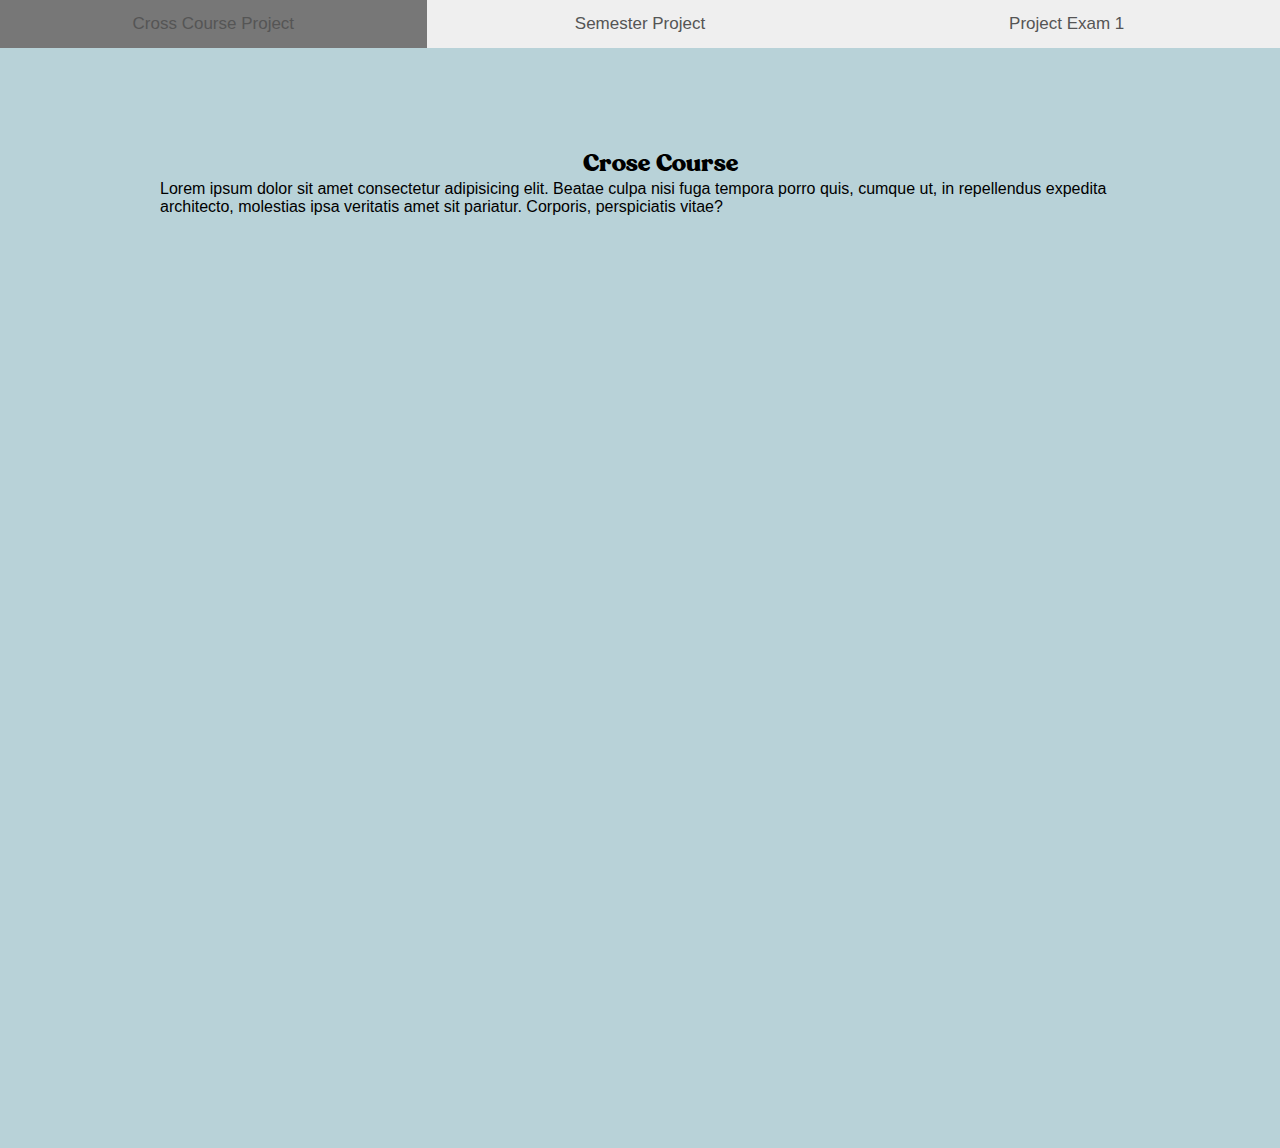
==== index.html @ 06841853 "first oppdate" ====
<!DOCTYPE html>
<html lang="en">
<head>
    <meta charset="UTF-8">
    <meta http-equiv="X-UA-Compatible" content="IE=edge">
    <meta name="viewport" content="width=device-width, initial-scale=1.0">
    <link rel="stylesheet" href="/css/style.css">
    <title>Josefine Holth | Portfolio </title>
</head>
<body>
    <header>

        <button class="tab_button cross_corse_tab">Cross Course Project</button>
        <button class="tab_button semester_project_tab">Semester Project</button>
        <button class="tab_button project_exam_tab">Project Exam 1</button>
    </header>
    <main>
        <section class="cross_course_project">
            <div class="content">
                <h2>Crose Course</h2>
                <p>Lorem ipsum dolor sit amet consectetur adipisicing elit. Beatae culpa nisi fuga tempora porro quis, cumque ut, in repellendus expedita architecto, molestias ipsa veritatis amet sit pariatur. Corporis, perspiciatis vitae?</p>
            </div>
        </section>
        <section class="semester_project">
            <div class="content">
                <h2>Semester Project</h2>
                <p>Lorem ipsum dolor sit amet consectetur adipisicing elit. Doloribus ea placeat beatae aspernatur impedit illum eum suscipit optio autem officia, soluta id dolorem distinctio qui quia ipsa repellat veritatis officiis!</p>
            </div>
        </section>
        <section class="project_exam_1">
            <div class="content">
                <h2>Project Exam</h2>
                <p>Lorem ipsum, dolor sit amet consectetur adipisicing elit. Reiciendis quia deleniti deserunt assumenda alias rem, voluptate maxime dolore quaerat eum voluptates voluptatibus. Porro ducimus maxime deserunt praesentium iste, maiores eius.</p>
            </div>
        </section>
    </main>
</body>
<script src="/js/script.js"></script>
</html>
---- css/style.css ----
@font-face {
    font-family: 'Wagner';
    src: url('/fonts/NT\ Wagner.otf');
}
@import url('https://fonts.googleapis.com/css2?family=Ubuntu:wght@300&display=swap');
* {
  margin: 0;
  padding: 0;
}
body,
html {
  min-height: 100%;
  font-family: 'Ubuntu', sans-serif;
}
header{
    width: 100%;
}
/* ----------------------------- style tab menu ----------------------------- */
h1, h2{
    font-family: 'Wagner', sans-serif;
}
.tab_button {
  width: 100%;
  color: #555;
  border: none;
  outline: none;
  cursor: pointer;
  padding: 14px 16px;
  font-size: 17px;
  /* color: white; */
}
.tab_button:hover {
  background-color: #777;
}

.cross_course_project,
.cross_corse_tab {
  
  background-color: #B8D2D8;
}

.cross_course_project,
.semester_project,
.project_exam_1 {
  width: 100%;

  min-height: 100vh;
  padding: 100px 20px;
}
.content h2{
    text-align: center;
}
@media only screen and (min-width: 768px) {
  header {
    display: flex;
  }
  .content{
      max-width: 700px;
      margin: auto;
  }
}
@media only screen and (min-width: 1024px) {
    .content{
        max-width: 1000px;
        margin: auto;
    }
}
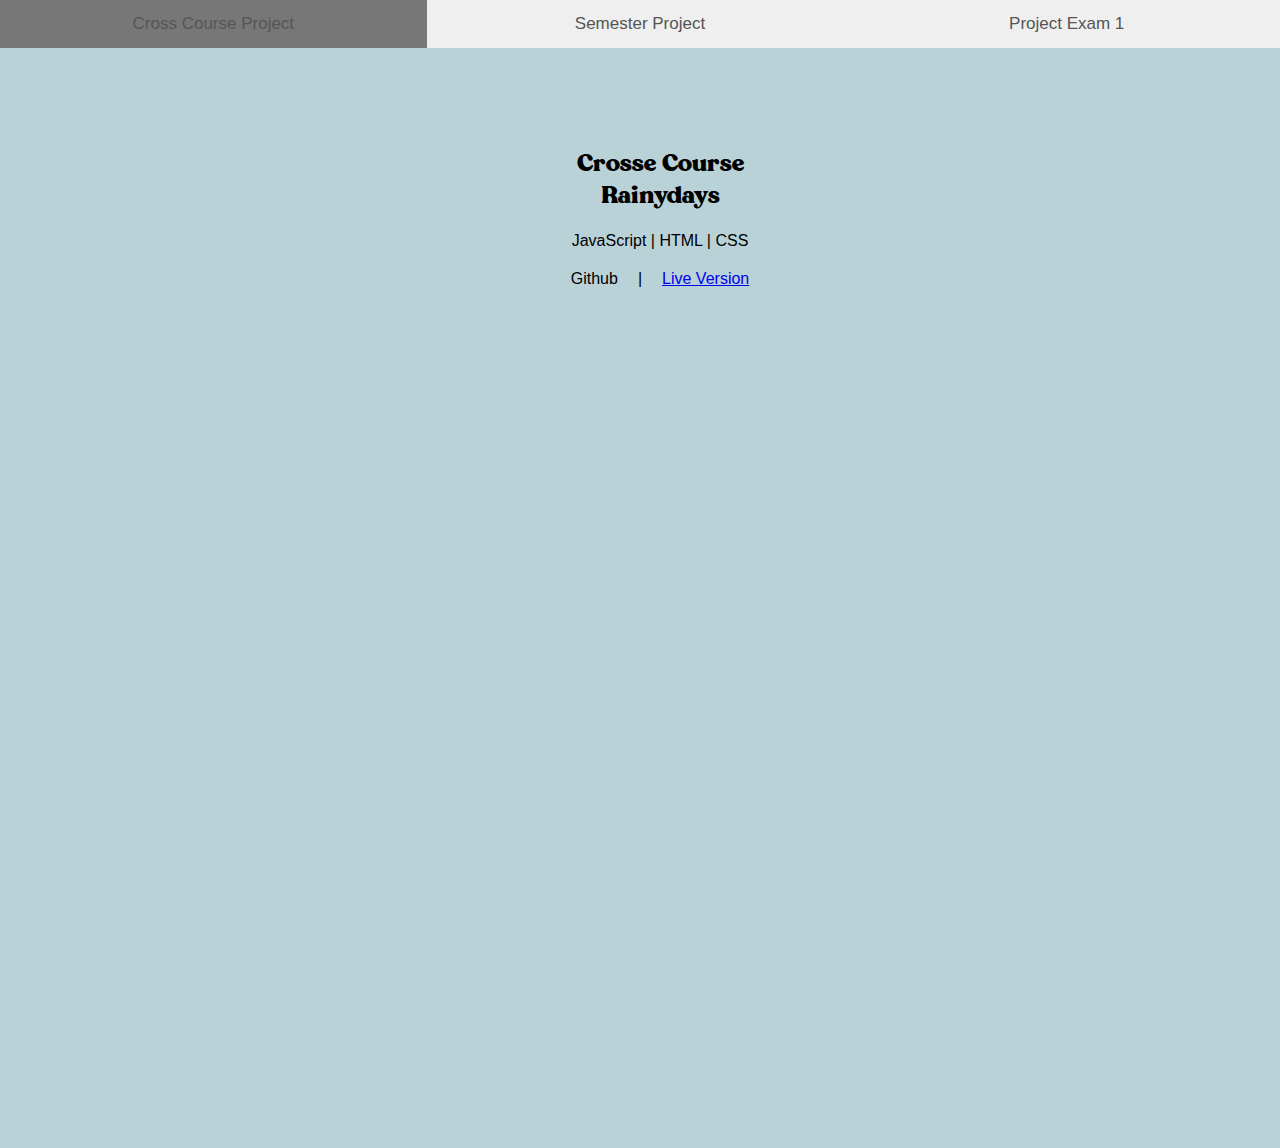
==== commit e5b5d3af: "add h2, script languages and links" ====
--- a/index.html
+++ b/index.html
@@ -17,23 +17,24 @@
     <main>
         <section class="cross_course_project">
             <div class="content">
-                <h2>Crose Course</h2>
-                <p>Lorem ipsum dolor sit amet consectetur adipisicing elit. Beatae culpa nisi fuga tempora porro quis, cumque ut, in repellendus expedita architecto, molestias ipsa veritatis amet sit pariatur. Corporis, perspiciatis vitae?</p>
+                <h2>Crosse Course</h2>
+                <div class="cross_course_content"></div>
             </div>
         </section>
         <section class="semester_project">
             <div class="content">
                 <h2>Semester Project</h2>
-                <p>Lorem ipsum dolor sit amet consectetur adipisicing elit. Doloribus ea placeat beatae aspernatur impedit illum eum suscipit optio autem officia, soluta id dolorem distinctio qui quia ipsa repellat veritatis officiis!</p>
+                <div class="semester_project_content"></div>
             </div>
         </section>
         <section class="project_exam_1">
             <div class="content">
                 <h2>Project Exam</h2>
-                <p>Lorem ipsum, dolor sit amet consectetur adipisicing elit. Reiciendis quia deleniti deserunt assumenda alias rem, voluptate maxime dolore quaerat eum voluptates voluptatibus. Porro ducimus maxime deserunt praesentium iste, maiores eius.</p>
+                <div class="project_exam_content"></div>
             </div>
         </section>
     </main>
 </body>
+<script src="/js/tabMenu.js"></script>
 <script src="/js/script.js"></script>
 </html>--- a/css/style.css
+++ b/css/style.css
@@ -50,6 +50,19 @@
 .content h2{
     text-align: center;
 }
+ul{
+  display: flex;
+  /* margin: auto; */
+  /* flex-direction: row; */
+  /* flex-wrap: nowrap; */
+  align-content: center;
+  justify-content: center;
+  list-style: none;
+}
+li{
+  padding: 20px 10px;
+}
+
 @media only screen and (min-width: 768px) {
   header {
     display: flex;
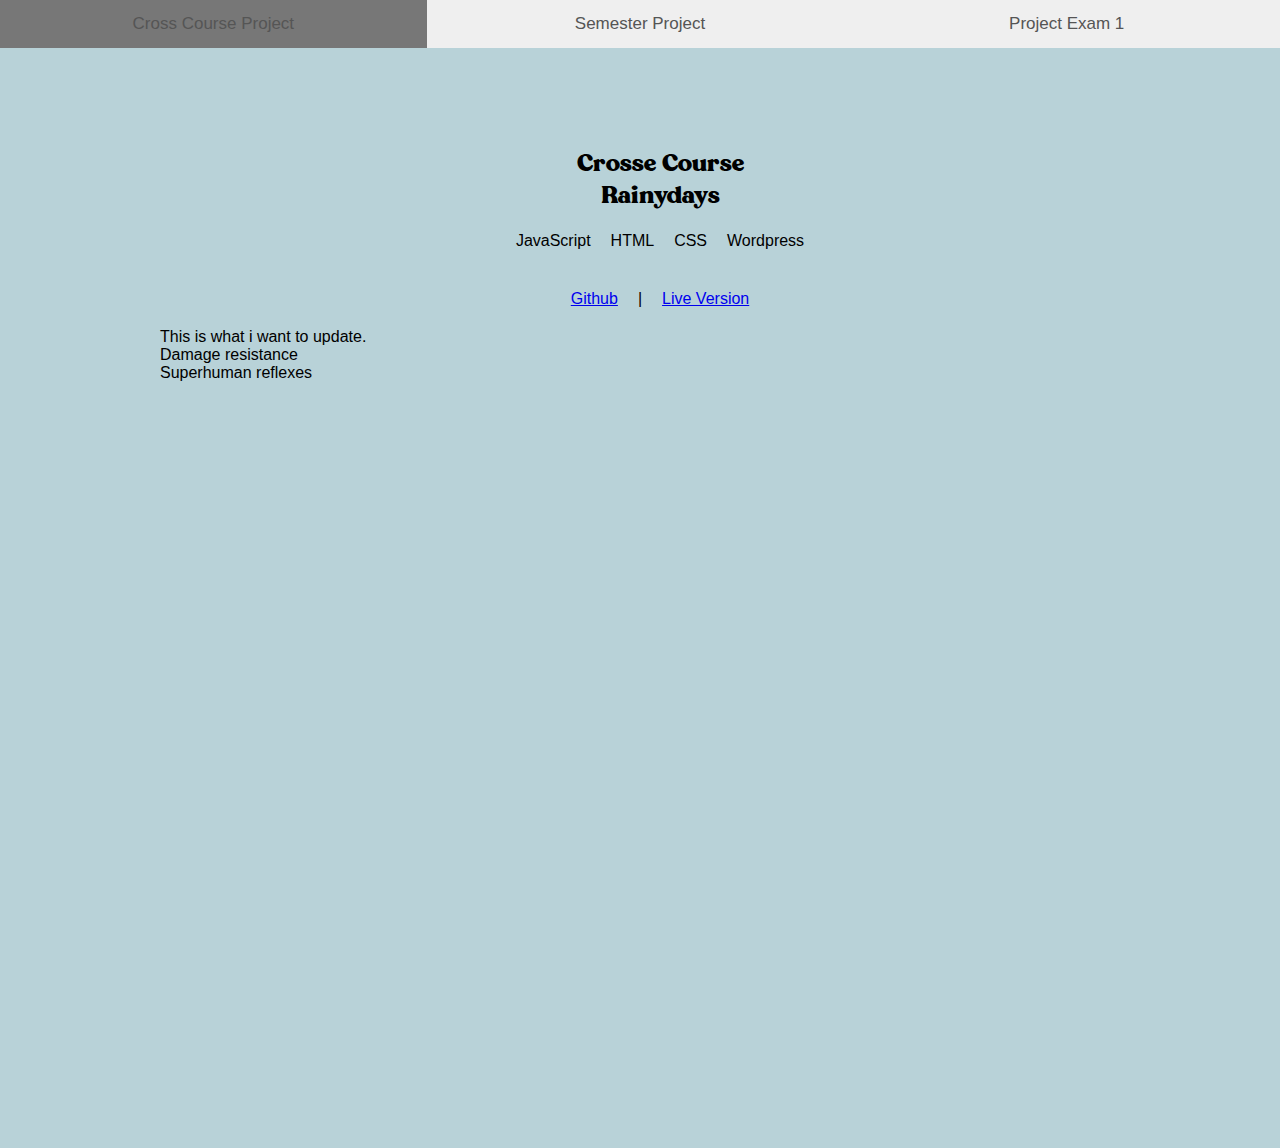
==== commit 4f88661c: "content wrriting" ====
--- a/index.html
+++ b/index.html
@@ -19,22 +19,27 @@
             <div class="content">
                 <h2>Crosse Course</h2>
                 <div class="cross_course_content"></div>
+                <div class="cross_course_update"></div>
             </div>
         </section>
         <section class="semester_project">
             <div class="content">
                 <h2>Semester Project</h2>
                 <div class="semester_project_content"></div>
+                <div class="semester_project_update"></div>
             </div>
         </section>
         <section class="project_exam_1">
             <div class="content">
                 <h2>Project Exam</h2>
                 <div class="project_exam_content"></div>
+                <div class="project_exam_update"></div>
             </div>
         </section>
     </main>
 </body>
 <script src="/js/tabMenu.js"></script>
-<script src="/js/script.js"></script>
+<script src="/js/projectExamContent.js"></script>
+<script src="/js/crossCourseContent.js"></script>
+<script src="/js/semesterProjectContent.js"></script>
 </html>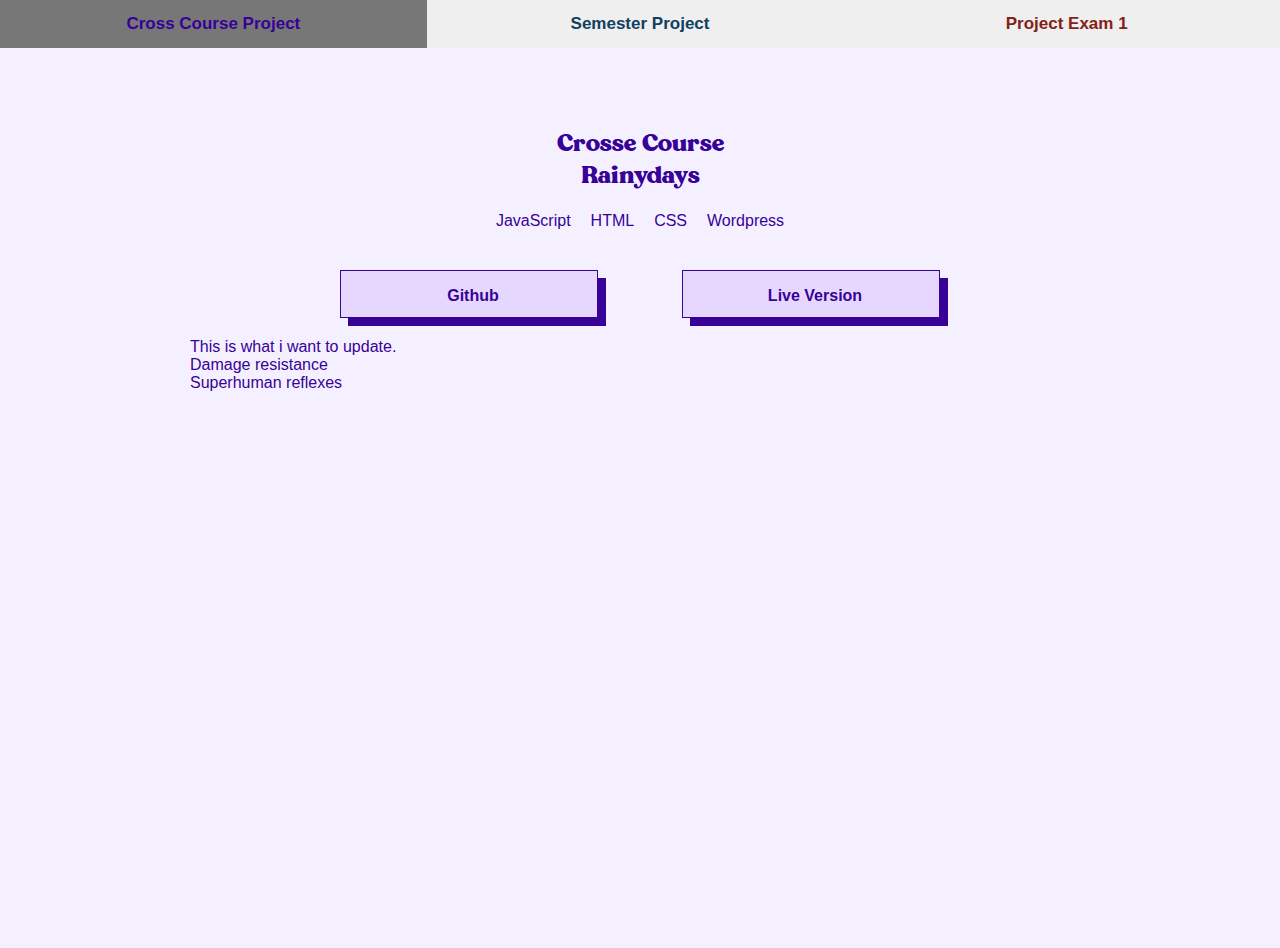
==== commit dc3c2017: "updates alot of different small tings." ====
--- a/index.html
+++ b/index.html
@@ -16,21 +16,21 @@
     </header>
     <main>
         <section class="cross_course_project">
-            <div class="content">
+            <div class="project_content">
                 <h2>Crosse Course</h2>
                 <div class="cross_course_content"></div>
                 <div class="cross_course_update"></div>
             </div>
         </section>
         <section class="semester_project">
-            <div class="content">
+            <div class="project_content">
                 <h2>Semester Project</h2>
                 <div class="semester_project_content"></div>
                 <div class="semester_project_update"></div>
             </div>
         </section>
         <section class="project_exam_1">
-            <div class="content">
+            <div class="project_content">
                 <h2>Project Exam</h2>
                 <div class="project_exam_content"></div>
                 <div class="project_exam_update"></div>
--- a/css/style.css
+++ b/css/style.css
@@ -1,8 +1,8 @@
 @font-face {
-    font-family: 'Wagner';
-    src: url('/fonts/NT\ Wagner.otf');
+  font-family: "Wagner";
+  src: url("/fonts/NT\ Wagner.otf");
 }
-@import url('https://fonts.googleapis.com/css2?family=Ubuntu:wght@300&display=swap');
+@import url("https://fonts.googleapis.com/css2?family=Roboto+Mono:wght@300&display=swap");
 * {
   margin: 0;
   padding: 0;
@@ -10,24 +10,24 @@
 body,
 html {
   min-height: 100%;
-  font-family: 'Ubuntu', sans-serif;
+  font-family: "aktiv-grotesk", "aktiv-grotesk-extended", "Helvetica Neue",
+    Helvetica, Arial, sans-serif;
 }
-header{
-    width: 100%;
+header {
+  width: 100%;
 }
 /* ----------------------------- style tab menu ----------------------------- */
-h1, h2{
-    font-family: 'Wagner', sans-serif;
+h1,
+h2 {
+  font-family: "Wagner", sans-serif;
 }
 .tab_button {
   width: 100%;
-  color: #555;
   border: none;
   outline: none;
   cursor: pointer;
   padding: 14px 16px;
   font-size: 17px;
-  /* color: white; */
 }
 .tab_button:hover {
   background-color: #777;
@@ -35,46 +35,136 @@
 
 .cross_course_project,
 .cross_corse_tab {
-  
-  background-color: #B8D2D8;
+  background-color: #f5f0ff;
+}
+.project_content {
+  padding: 5rem 1rem;
 }
 
 .cross_course_project,
 .semester_project,
 .project_exam_1 {
   width: 100%;
-
   min-height: 100vh;
-  padding: 100px 20px;
 }
-.content h2{
-    text-align: center;
+.project_content h2 {
+  text-align: center;
 }
-ul{
+ul {
   display: flex;
-  /* margin: auto; */
-  /* flex-direction: row; */
-  /* flex-wrap: nowrap; */
   align-content: center;
   justify-content: center;
   list-style: none;
 }
-li{
+li {
   padding: 20px 10px;
 }
+.content {
+  padding: 10px;
+}
+.a_link_border {
+  margin: 0 32px;
+  padding: 16px 24px 20px 32px;
+}
+.a_link_border:hover {
+  transition: linear 0.1s;
+  margin: 0 32px;
+  padding: 16px 24px 20px 32px;
+}
+.cross_corse_tab,
+.semester_project_tab,
+.project_exam_tab {
+  font-weight: bolder;
+}
+/* --------------------------- cross corse project -------------------------- */
+.cross_course_project h2,
+.cross_course_project p,
+.cross_corse_tab,
+.cross_course_project,
+li {
+  color: #360297;
+}
 
+.cross_course_project .a_link_border{
+  background-color: #E6D7FF;
+  border: 1px solid #360297;
+  box-shadow: 8px 8px 0 #360297;
+  width: 200px;
+  height: 10px;
+  text-align: center;
+}
+.cross_course_project .a_link_border:hover{
+  box-shadow: 8px 8px 0 #f5f0ff;
+}
+.cross_course_project a{
+  color: #360297;
+}
+/* ---------------------------- Semester Project ---------------------------- */
+.semester_project  h2,
+.semester_project  p,
+.semester_project_tab,
+.semester_project li {
+  color:#114061;
+}
+
+.semester_project .a_link_border{
+  background-color: #C3E8F9;
+  border: 1px solid #114061;
+  box-shadow: 8px 8px 0 #114061;
+  width: 200px;
+  height: 10px;
+  text-align: center;
+}
+.semester_project .a_link_border:hover{
+  box-shadow: 8px 8px 0 #DBF0F9;
+}
+.semester_project a{
+  color: #114061;
+}
+/* ------------------------------ Project exam ------------------------------ */
+.project_exam_1 p,
+.project_exam_1 li,
+.project_exam_1 h2,
+.project_exam_tab {
+  color: #852017;
+}
+.project_exam_1 .a_link {
+  display: block;
+  padding-bottom: 32px;
+}
+
+.project_exam_1 .a_link_border {
+  background-color: #f9d5c5;
+  border: 1px solid #852017;
+  box-shadow: 8px 8px 0 #852017;
+  width: 200px;
+  height: 10px;
+  text-align: center;
+}
+.project_exam_1 .a_link_border:hover {
+  box-shadow: 8px 8px 0 #f9e6de;
+}
+.project_exam_1 a {
+  color: #852017;
+}
+a{
+  text-decoration: none;
+  font-weight: 600;
+}
 @media only screen and (min-width: 768px) {
   header {
     display: flex;
   }
-  .content{
-      max-width: 700px;
-      margin: auto;
+  .project_content {
+    width: 700px;
+
+    margin: auto;
   }
 }
 @media only screen and (min-width: 1024px) {
-    .content{
-        max-width: 1000px;
-        margin: auto;
-    }
+  .project_content {
+    padding-top: 5rem;
+    width: 900px;
+    margin: auto;
+  }
 }
